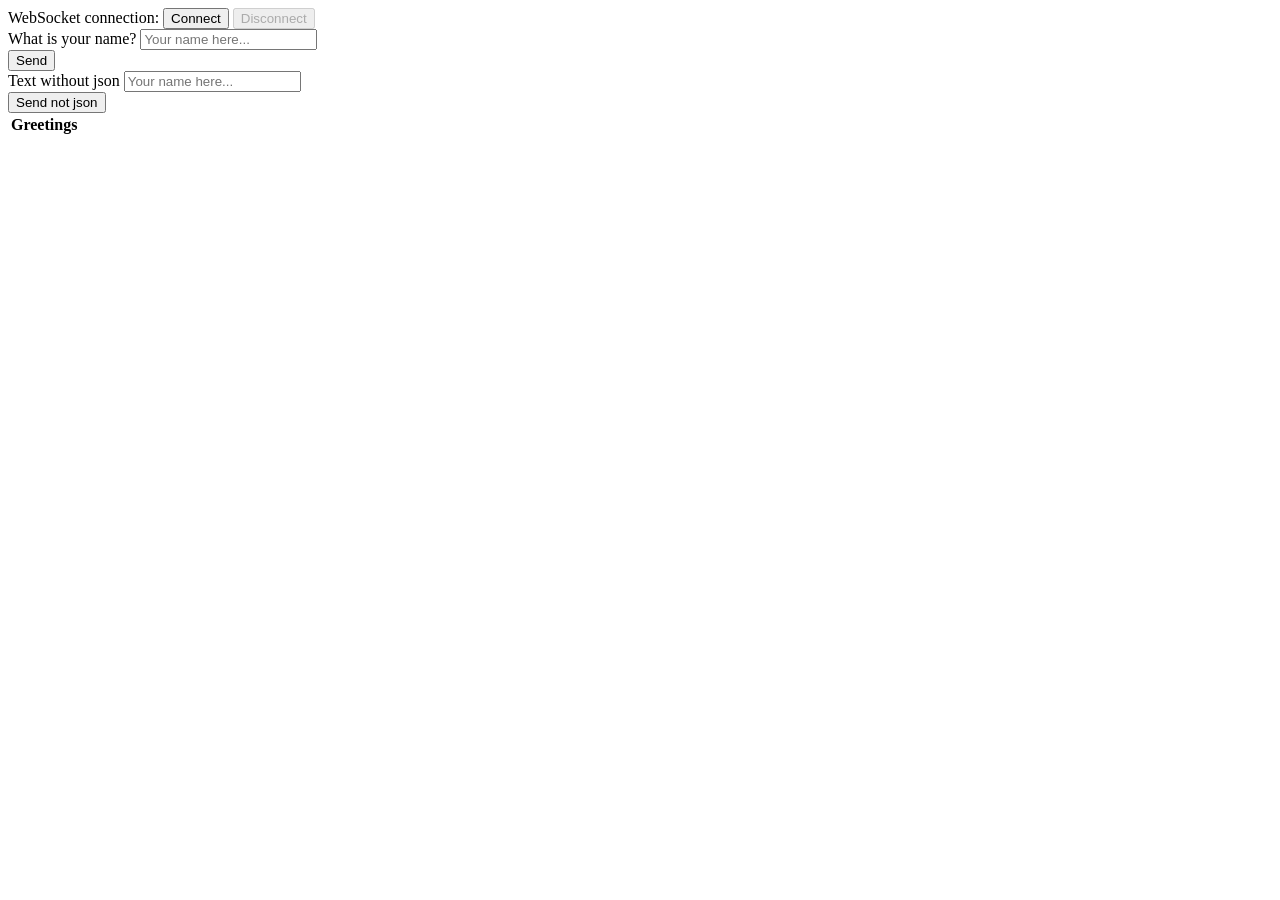
==== src/main/resources/static/socket-client/index.html @ 73d64491 "socket part" ====
<!DOCTYPE html>
<html>
<head>
    <title>Hello WebSocket</title>
    <link href="/webjars/bootstrap/3.3.7/css/bootstrap.min.css" rel="stylesheet">
<!--    <link href="/main.css" rel="stylesheet">-->
    <script src="/webjars/jquery/3.4.1/jquery.min.js"></script>
    <script src="/webjars/sockjs-client/1.0.2/sockjs.min.js"></script>
<!--    <script src="/webjars/stomp-websocket/stomp.min.js"></script>-->
    <script src="/static/socket-client/app.js"></script>
</head>
<body>
<noscript><h2 style="color: #ff0000">Seems your browser doesn't support Javascript! Websocket relies on Javascript being
    enabled. Please enable
    Javascript and reload this page!</h2></noscript>
<div id="main-content" class="container">
    <div class="row">
        <div class="col-md-6">
            <form class="form-inline">
                <div class="form-group">
                    <label for="connect">WebSocket connection:</label>
                    <button id="connect" class="btn btn-default" type="submit">Connect</button>
                    <button id="disconnect" class="btn btn-default" type="submit" disabled="disabled">Disconnect
                    </button>
                </div>
            </form>
        </div>
        <div class="col-md-6">
<!--            <form class="form-inline">-->
                <div class="form-group">
                    <label for="name">What is your name?</label>
                    <input type="text" id="name" class="form-control" placeholder="Your name here...">
                </div>
                <button id="send" class="btn btn-default" type="submit">Send</button>
<!--            </form>-->
            <br>
<!--            <form class="form-inline">-->
                   <div class="form-group">
                    <label for="textWithoutJson">Text without json</label>
                    <input type="text" id="textWithoutJson" class="form-control" placeholder="Your name here...">
                </div>
                <button id="sendTextWithoutJson" class="btn btn-default" type="submit">Send not json</button>
<!--            </form>-->
        </div>

    </div>
    <div class="row">
        <div class="col-md-12">
            <table id="conversation" class="table table-striped">
                <thead>
                <tr>
                    <th>Greetings</th>
                </tr>
                </thead>
                <tbody id="greetings">
                </tbody>
            </table>
        </div>
    </div>
</div>
</body>
</html>
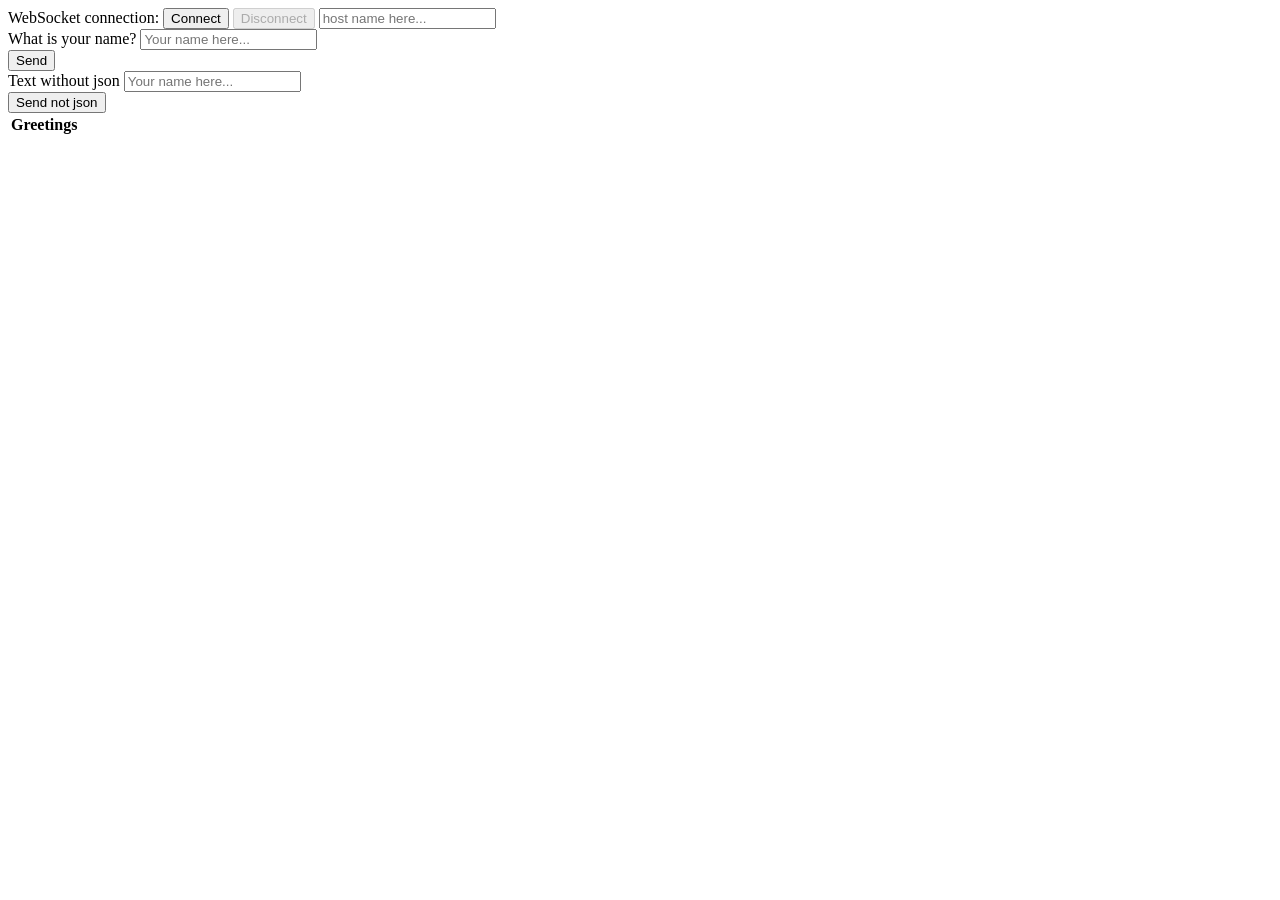
==== commit 4611bc71: "watering system almost complete" ====
--- a/src/main/resources/static/socket-client/index.html
+++ b/src/main/resources/static/socket-client/index.html
@@ -22,6 +22,7 @@
                     <button id="connect" class="btn btn-default" type="submit">Connect</button>
                     <button id="disconnect" class="btn btn-default" type="submit" disabled="disabled">Disconnect
                     </button>
+                    <input class="form-control" id="hostName" placeholder="host name here...">
                 </div>
             </form>
         </div>
@@ -29,7 +30,7 @@
 <!--            <form class="form-inline">-->
                 <div class="form-group">
                     <label for="name">What is your name?</label>
-                    <input type="text" id="name" class="form-control" placeholder="Your name here...">
+                    <input class="form-control" type="text" id="name" class="form-control" placeholder="Your name here...">
                 </div>
                 <button id="send" class="btn btn-default" type="submit">Send</button>
 <!--            </form>-->
@@ -37,7 +38,7 @@
 <!--            <form class="form-inline">-->
                    <div class="form-group">
                     <label for="textWithoutJson">Text without json</label>
-                    <input type="text" id="textWithoutJson" class="form-control" placeholder="Your name here...">
+                    <input class="form-control" type="text" id="textWithoutJson" class="form-control" placeholder="Your name here...">
                 </div>
                 <button id="sendTextWithoutJson" class="btn btn-default" type="submit">Send not json</button>
 <!--            </form>-->
